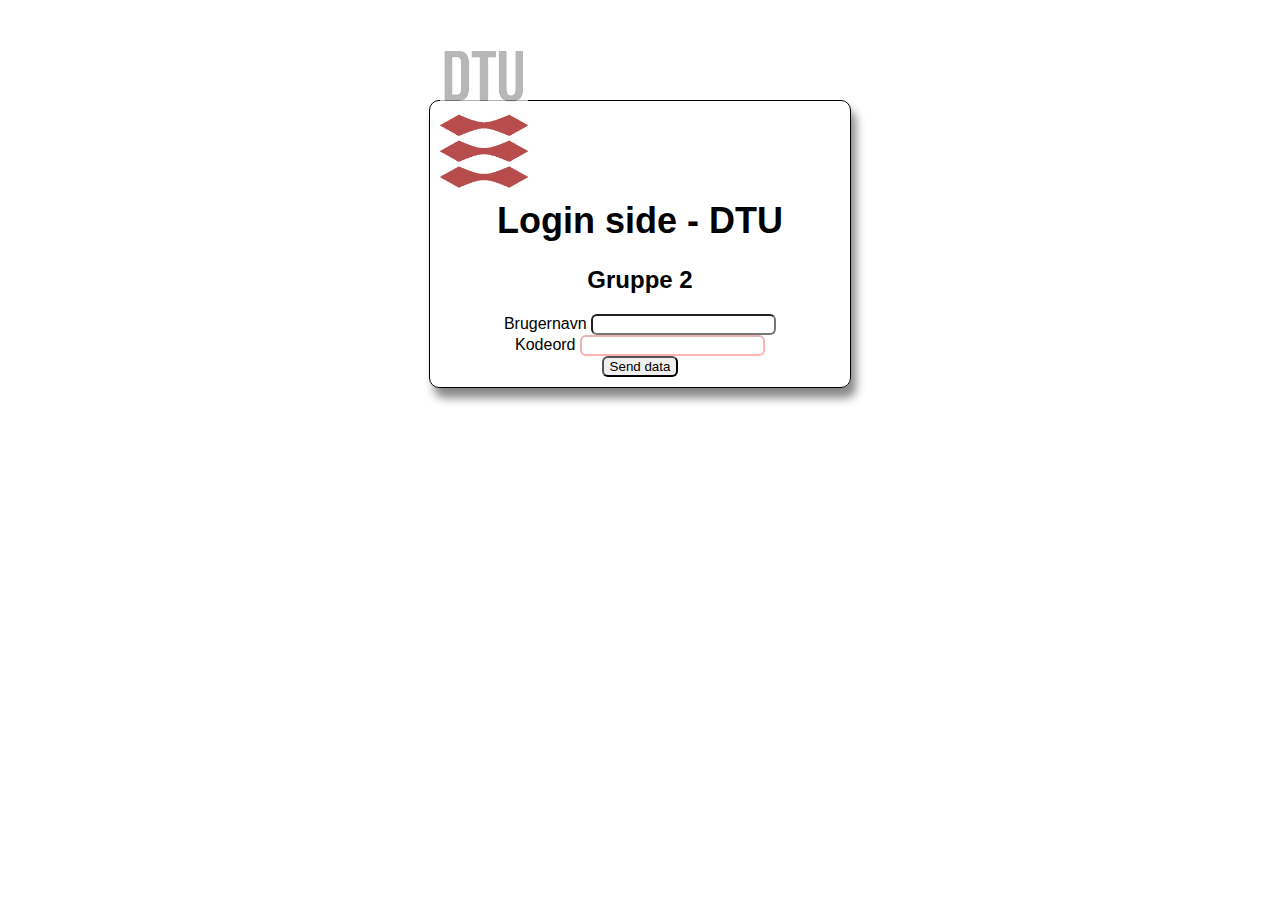
==== Lektion 8/WebContent/index.html @ 30e4779d "lektion skitse" ====
<!DOCTYPE html>
<html>
<head>
<meta charset="UTF-8">
<title>Login Side</title>
<script src="jquery-3.1.1.js"></script>
<script src="test.js"></script>
<script type="text/javascript">
</script>
<link rel="stylesheet" type="text/css" href="test.css">
</head>
<body>
<div class="container">
<Div>
<H1 id="test">Login side</H1>
<H2>Gruppe 2</H2>
</Div>
<form action="useradmin.html" method="get">
<div>
<label for="username">Brugernavn</label>  
<input id="username" type="text" name="username">
</div>
<div>
<label for="password">Kodeord</label>
<input id ="password" type="password" name="password">
</div> 
<input type="submit" value="Send data">
</form>
<div class="img-container">
<img alt="" src="img/DTU-3.jpg" style="width: 88px; height: 137px; ">
</div>
</div>
</body>
</html>
---- Lektion 8/WebContent/test.css ----
@CHARSET "UTF-8";

body{
	font-family: "Century Gothic", CenturyGothic, AppleGothic, sans-serif;
}

h1 {
	font-size: 36px;
	
}

input {
	border-radius: 6px;
}

input[type=password]{
	border-color: rgba(255, 0, 0, 0.3);
}


.container {
	border-style: solid;
	border-radius: 10px;
	border-width: 1px;
	padding: 10px;
	padding-top:75px;
	width:400px;
	margin:auto;
	margin-top: 100px;
	position: relative;
	box-shadow: 5px 10px 10px #888888;
	text-align: center;
}

.img-container {
		opacity: 0.7;
		position: absolute;
		top:-50px;
		z-index: 1;
}
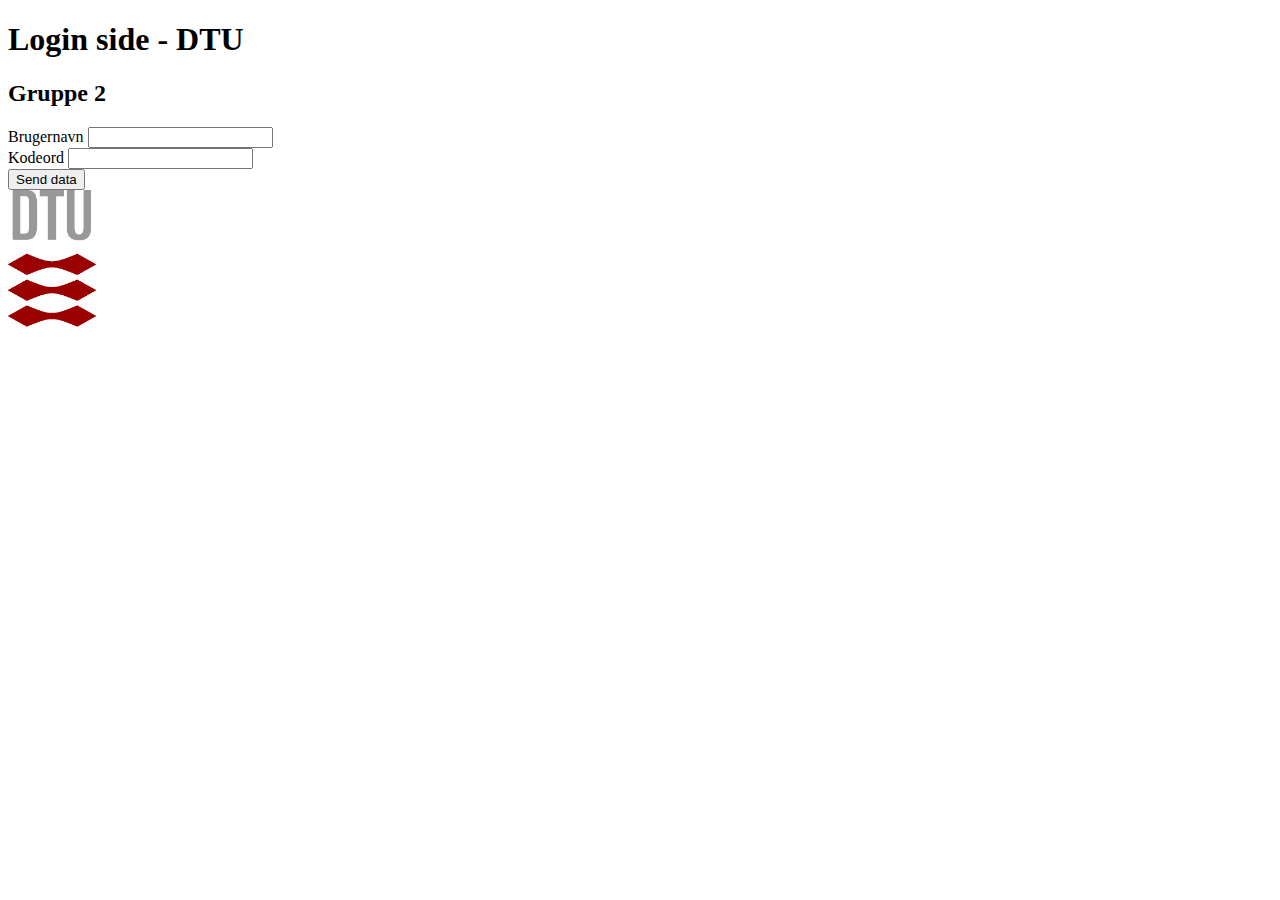
==== commit 6a28ed91: "Stig fix" ====
--- a/Lektion 8/WebContent/index.html
+++ b/Lektion 8/WebContent/index.html
@@ -7,10 +7,8 @@
 <script src="test.js"></script>
 <script type="text/javascript">
 </script>
-<link rel="stylesheet" type="text/css" href="test.css">
 </head>
 <body>
-<div class="container">
 <Div>
 <H1 id="test">Login side</H1>
 <H2>Gruppe 2</H2>
@@ -26,9 +24,6 @@
 </div> 
 <input type="submit" value="Send data">
 </form>
-<div class="img-container">
 <img alt="" src="img/DTU-3.jpg" style="width: 88px; height: 137px; ">
-</div>
-</div>
 </body>
 </html>